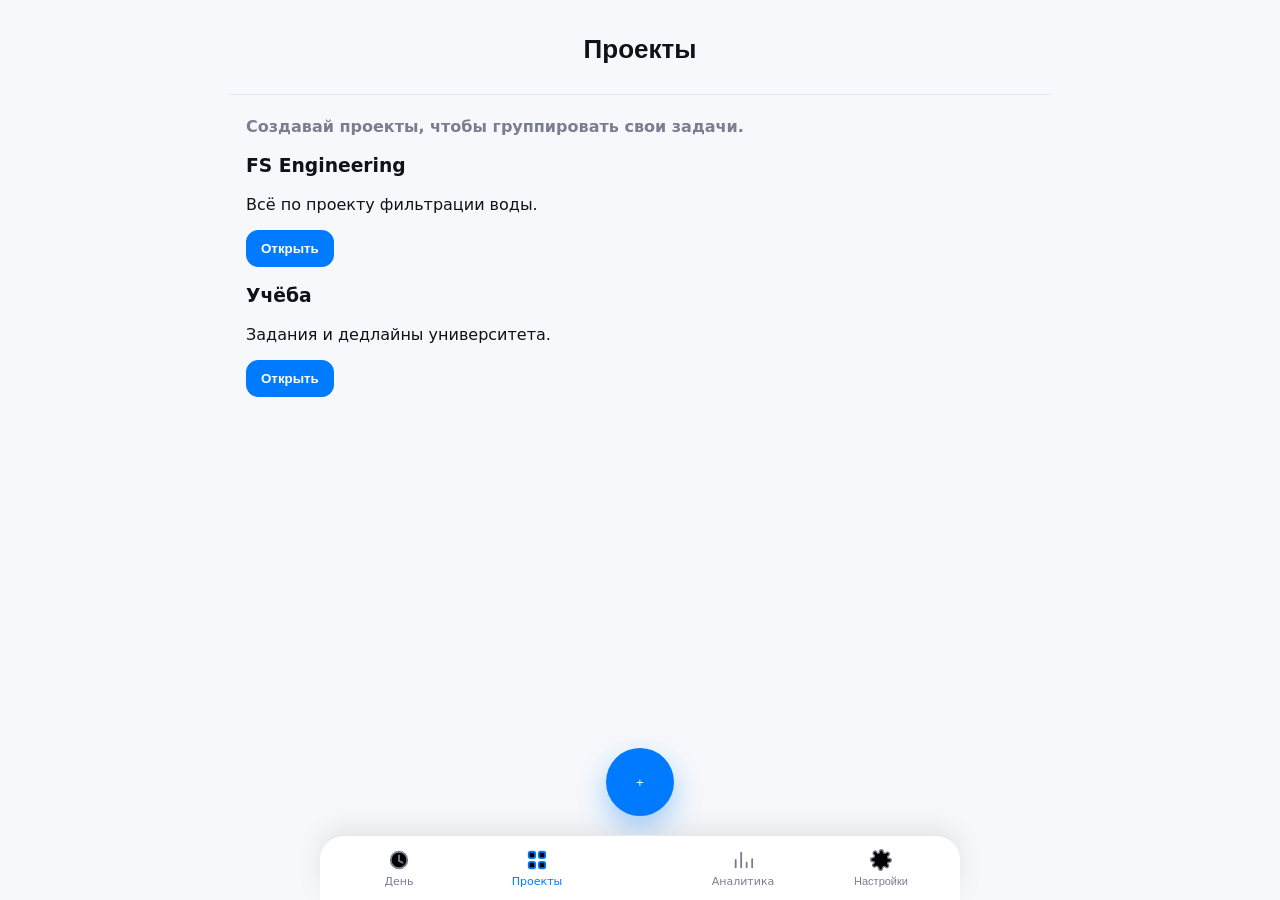
==== projects.html @ 5dbe1019 "Create projects.html" ====
<!doctype html>
<html lang="ru">
<head>
  <meta charset="utf-8" />
  <meta name="viewport" content="width=device-width, initial-scale=1, viewport-fit=cover" />
  <title>Weepl — Проекты</title>
  <link rel="stylesheet" href="styles.css" />
</head>
<body>
  <div class="app" data-theme="light">
    <header class="topbar">
      <h2 class="month">Проекты</h2>
    </header>

    <main class="content">
      <p class="section-sub">Создавай проекты, чтобы группировать свои задачи.</p>

      <div class="project-list">
        <div class="project-card">
          <h3>FS Engineering</h3>
          <p>Всё по проекту фильтрации воды.</p>
          <button class="btn primary">Открыть</button>
        </div>

        <div class="project-card">
          <h3>Учёба</h3>
          <p>Задания и дедлайны университета.</p>
          <button class="btn primary">Открыть</button>
        </div>

        <div class="project-card add">
          <button class="fab" aria-label="Добавить проект">+</button>
        </div>
      </div>
    </main>

    <nav class="bottombar">
      <a class="nav-btn" href="index.html">
        <svg width="22" height="22" viewBox="0 0 24 24"><circle cx="12" cy="12" r="9" stroke="currentColor" stroke-width="2"/><path d="M12 7v6l4 2" stroke="currentColor" stroke-width="2" stroke-linecap="round"/></svg>
        <span>День</span>
      </a>
      <a class="nav-btn is-active" href="projects.html">
        <svg width="22" height="22" viewBox="0 0 24 24"><rect x="3" y="3" width="7" height="7" rx="2" stroke="currentColor" stroke-width="2"/><rect x="14" y="3" width="7" height="7" rx="2" stroke="currentColor" stroke-width="2"/><rect x="3" y="14" width="7" height="7" rx="2" stroke="currentColor" stroke-width="2"/><rect x="14" y="14" width="7" height="7" rx="2" stroke="currentColor" stroke-width="2"/></svg>
        <span>Проекты</span>
      </a>

      <span class="nav-gap"></span>

      <a class="nav-btn" href="stats.html">
        <svg width="22" height="22" viewBox="0 0 24 24"><path d="M4 20v-8m6 8V4m6 16v-5m6 5v-9" stroke="currentColor" stroke-width="2" stroke-linecap="round"/></svg>
        <span>Аналитика</span>
      </a>
      <button class="nav-btn" id="openSettings">
        <svg width="22" height="22" viewBox="0 0 24 24"><path d="M12 15.5a3.5 3.5 0 1 0 0-7 3.5 3.5 0 0 0 0 7z" stroke="currentColor" stroke-width="2"/><path d="M19.4 15a1.7 1.7 0 0 0 .34 1.87l.06.06a2 2 0 1 1-2.83 2.83l-.06-.06A1.7 1.7 0 0 0 15 19.4a1.7 1.7 0 0 0-1 .6 1.7 1.7 0 0 0-.4 1v.17a2 2 0 1 1-4 0V21a1.7 1.7 0 0 0-.4-1 1.7 1.7 0 0 0-1-.6 1.7 1.7 0 0 0-1.87-.34l-.06.06a2 2 0 1 1-2.83-2.83l.06-.06A1.7 1.7 0 0 0 4.6 15a1.7 1.7 0 0 0-.6-1 1.7 1.7 0 0 0-1-.4H2.83a2 2 0 1 1 0-4H3a1.7 1.7 0 0 0 1-.4 1.7 1.7 0 0 0 .6-1 1.7 1.7 0 0 0-.34-1.87l-.06-.06A2 2 0 1 1 7.03 2.8l.06.06A1.7 1.7 0 0 0 9 4.6c.37 0 .73-.14 1-.4a1.7 1.7 0 0 0 .4-1V2.83a2 2 0 1 1 4 0V3a1.7 1.7 0 0 0 .4 1c.27.26.63.4 1 .4a1.7 1.7 0 0 0 1.87-.34l.06-.06a2 2 0 1 1 2.83 2.83l-.06.06A1.7 1.7 0 0 0 19.4 9c0 .37.14.73.4 1 .26.27.63.4 1 .4H21.2a2 2 0 1 1 0 4H20.8a1.7 1.7 0 0 0-1 .4c-.26.27-.4.63-.4 1z" stroke="currentColor" stroke-width="1.5" stroke-linecap="round"/></svg>
        <span>Настройки</span>
      </button>
    </nav>
  </div>

  <script>
    // кнопка настроек
    document.getElementById('openSettings').onclick=()=>alert('Настройки доступны на главной');
  </script>
</body>
</html>
---- styles.css ----
/* =====================================================
   WEEPL — styles.css (final enhanced)
   - Крупнее капсулы дат + spring-анимация при выборе
   - Подсветка активного дня и hover glow
   - Ровная сетка, унифицированные кнопки
   ===================================================== */

:root{
  --accent:#007aff;
  --bg:#f6f8fb;
  --bg-card:#ffffff;
  --text:#111217;
  --text-muted:#7a7e91;
  --line:#e5e8f2;
  --shadow:0 8px 22px rgba(0,0,0,.06);
  --radius:18px;
  --font-ui:"Inter",system-ui,-apple-system,"Segoe UI",Roboto,sans-serif;
  --impact:Impact,Haettenschweiler,"Arial Narrow Bold",sans-serif;
}

[data-theme="dark"]{
  --bg:#0f1a2b;
  --bg-card:#1a2437;
  --text:#f6f7fb;
  --text-muted:#8b91a3;
  --line:#232e45;
  --shadow:0 8px 26px rgba(0,0,0,.5);
}

*{box-sizing:border-box}
html,body{height:100%;margin:0}
body{
  background:var(--bg); color:var(--text);
  font-family:var(--font-ui);
  -webkit-font-smoothing:antialiased;
  transition:background .3s,color .3s;
}

.app{min-height:100dvh; display:flex; flex-direction:column; padding-bottom:100px}

/* ====== Topbar ====== */
.topbar{
  position:sticky; top:0; z-index:10;
  display:flex; align-items:center; justify-content:center; gap:14px;
  padding:12px 16px calc(8px + env(safe-area-inset-top,0));
  background:var(--bg); border-bottom:1px solid var(--line);
  backdrop-filter:blur(8px);
}
.icon-btn{
  border:0; width:40px; height:40px; border-radius:50%;
  display:grid; place-items:center; background:var(--bg-card); color:var(--text);
  box-shadow:var(--shadow); cursor:pointer;
  transition:transform .15s ease, background .2s;
}
.icon-btn:hover{ transform:scale(1.05); background:color-mix(in srgb, var(--accent) 10%, var(--bg-card)); }
.icon-btn:focus-visible{ outline:3px solid color-mix(in srgb, var(--accent) 60%, white); outline-offset:2px }
.month-title{text-align:center}
.month{font-family:var(--impact); font-size:26px}
.year{font-size:12px; color:var(--text-muted)}

/* ====== Calendar strip ====== */
.calendar-strip{ padding:8px 0 }
.dates{
  display:flex; gap:16px; padding:0 16px 12px;
  overflow-x:auto; scrollbar-width:none;
  scroll-snap-type:x mandatory;
}
.dates::-webkit-scrollbar{display:none}

.date{
  scroll-snap-align:center;
  flex:0 0 118px;
  border-radius:32px;
  background:var(--bg-card);
  border:2px solid var(--line);
  box-shadow:var(--shadow);
  padding:12px 12px 14px;
  text-align:center;
  transition:transform .2s, background .25s, border-color .25s, color .25s, box-shadow .25s;
  cursor:pointer;
}
.date:hover{ box-shadow:0 8px 24px rgba(0,0,0,.1); transform:translateY(-2px) }
.date .day{ font-family:var(--impact); font-size:38px; margin:2px 0 6px }
.date .dow,.date .mon{ font-size:13px; color:var(--text-muted) }
.date.is-outside{ opacity:.55 }
.date.is-today{ outline:2px dashed rgba(0,122,255,.25); outline-offset:-8px }

.date.is-selected{
  background:var(--accent); color:#fff;
  border-color:color-mix(in srgb, var(--accent) 70%, #fff);
  transform:translateY(-5px);
  box-shadow:0 10px 28px rgba(0,122,255,.35);
  animation:springPop .25s cubic-bezier(.36,1.2,.4,1);
}
.date.is-selected .dow,.date.is-selected .mon{ color:#fff }

@keyframes springPop{
  0%{ transform:scale(1) translateY(0); }
  40%{ transform:scale(1.08) translateY(-6px); }
  70%{ transform:scale(0.97) translateY(-4px); }
  100%{ transform:scale(1) translateY(-5px); }
}

/* ====== Content ====== */
.content{ padding:8px 16px 16px; flex:1 }
.section-title{ margin:6px 0 12px; font-weight:800; letter-spacing:.2px }
.section-sub{ margin:14px 0 8px; color:var(--text-muted); font-weight:700 }

/* ====== Unified grid row ====== */
.row{
  display:grid;
  grid-template-columns:40px 1fr;
  align-items:stretch;
  gap:10px;
  margin-bottom:12px;
}
.node{
  position:relative;
  display:flex; justify-content:center;
}
.node::before{
  content:"";
  position:absolute; top:-2px; bottom:-2px;
  left:calc(50% - 1px); width:2px; background:var(--line); border-radius:2px;
}
.pin{
  z-index:1; width:22px; height:22px; border-radius:50%;
  background:var(--accent); color:#fff; font-size:12px;
  display:grid; place-items:center;
  box-shadow:0 0 0 6px rgba(0,122,255,.15);
  margin-top:6px;
}
.pin-task{ background:#20c997; box-shadow:0 0 0 6px rgba(32,201,151,.18) }
.cell{ display:flex; align-items:stretch }

/* ====== Event card ====== */
.event .card{
  background:var(--bg-card);
  border:1px solid var(--line);
  border-radius:var(--radius);
  box-shadow:var(--shadow);
  padding:12px 14px;
}
.event .title{ font-weight:700 }
.event .meta{ font-size:12px; color:var(--text-muted) }
.event.is-done{ opacity:.6; text-decoration:line-through }

/* ====== Task card ====== */
.task{
  background:var(--bg-card);
  border:1px solid var(--line);
  border-radius:var(--radius);
  box-shadow:var(--shadow);
  padding:12px 14px;
  display:flex; align-items:center; gap:10px; width:100%;
}
.task .check{
  width:22px; height:22px; border-radius:6px;
  border:2px solid var(--accent); color:var(--accent);
  display:grid; place-items:center; flex-shrink:0; background:#fff;
}
.task .info{ flex:1 }
.task .name{ font-weight:700 }
.task .priority{ font-size:12px; color:var(--text-muted) }
.task.is-done{ opacity:.6; text-decoration:line-through }

/* ====== Bottom bar + FAB ====== */
.fab{
  position:fixed; left:50%; transform:translateX(-50%);
  bottom:calc(84px + env(safe-area-inset-bottom,0));
  width:68px; height:68px; border-radius:34px; border:0; color:#fff;
  background:var(--accent); display:grid; place-items:center;
  box-shadow:0 12px 28px rgba(0,122,255,.35);
  cursor:pointer; transition:transform .25s ease, box-shadow .25s ease;
}
.fab:hover{ transform:translateX(-50%) scale(1.08); box-shadow:0 18px 36px rgba(0,122,255,.45); }

.bottombar{
  position:fixed; left:0; right:0; bottom:0;
  background:var(--bg-card); border-top:1px solid var(--line);
  border-radius:24px 24px 0 0; box-shadow:0 -8px 24px rgba(0,0,0,.08);
  display:grid; grid-template-columns:1fr 1fr 68px 1fr 1fr; align-items:center;
  padding:12px 10px calc(12px + env(safe-area-inset-bottom,0));
}
.nav-btn{
  border:0; background:transparent; color:var(--text-muted);
  display:flex; flex-direction:column; align-items:center; gap:4px;
  font-size:11px; text-decoration:none; cursor:pointer;
  transition:color .2s, transform .2s;
}
.nav-btn:hover{ transform:translateY(-1px); color:var(--accent) }
.nav-btn:focus-visible{ outline:3px solid color-mix(in srgb, var(--accent) 60%, white); border-radius:12px; outline-offset:2px }
.nav-btn.is-active{ color:var(--accent) }

/* ====== Modals ====== */
.modal{
  border:0; padding:0; border-radius:24px; overflow:hidden;
  max-width:min(92vw,420px); box-shadow:0 24px 64px rgba(0,0,0,.3);
}
.modal::backdrop{ background:rgba(0,0,0,.45); backdrop-filter:blur(4px) }
.modal-card{ background:var(--bg-card); color:var(--text); display:flex; flex-direction:column; max-height:90dvh }
.modal-header,.modal-footer{
  padding:14px 16px; border-bottom:1px solid var(--line);
  display:flex; justify-content:space-between; align-items:center;
}
.modal-footer{ border-top:1px solid var(--line); border-bottom:0; gap:10px; justify-content:flex-end }
.modal-body{ padding:16px; overflow:auto }
.field{ display:flex; flex-direction:column; gap:6px; margin-bottom:10px }
.field>span,.field>legend{ font-size:12px; color:var(--text-muted); font-weight:700 }
.field input,.field select,.field textarea{
  font:inherit; border-radius:12px; border:1px solid var(--line);
  padding:10px 12px; background:var(--bg); color:var(--text);
}
.grid{ display:grid; gap:12px }
.grid-2{ display:grid; grid-template-columns:1fr 1fr; gap:12px }
.btn{ border:1px solid var(--line); border-radius:12px; padding:10px 14px; background:var(--bg); color:var(--text); font-weight:800; cursor:pointer; transition:all .2s }
.btn.primary{ background:var(--accent); border-color:var(--accent); color:#fff }
.btn:hover{ opacity:.9 }

.color-options{ display:flex; gap:8px; align-items:center; flex-wrap:wrap }
.color-swatch{ width:28px; height:28px; border-radius:50%; border:2px solid var(--line); background:var(--c); cursor:pointer; transition:transform .2s }
.color-swatch:hover{ transform:scale(1.1) }

/* ====== Responsiveness ====== */
@media (min-width:768px){
  .app{ max-width:820px; margin:0 auto }
  .bottombar{ max-width:820px; left:50%; transform:translateX(-50%) }
}
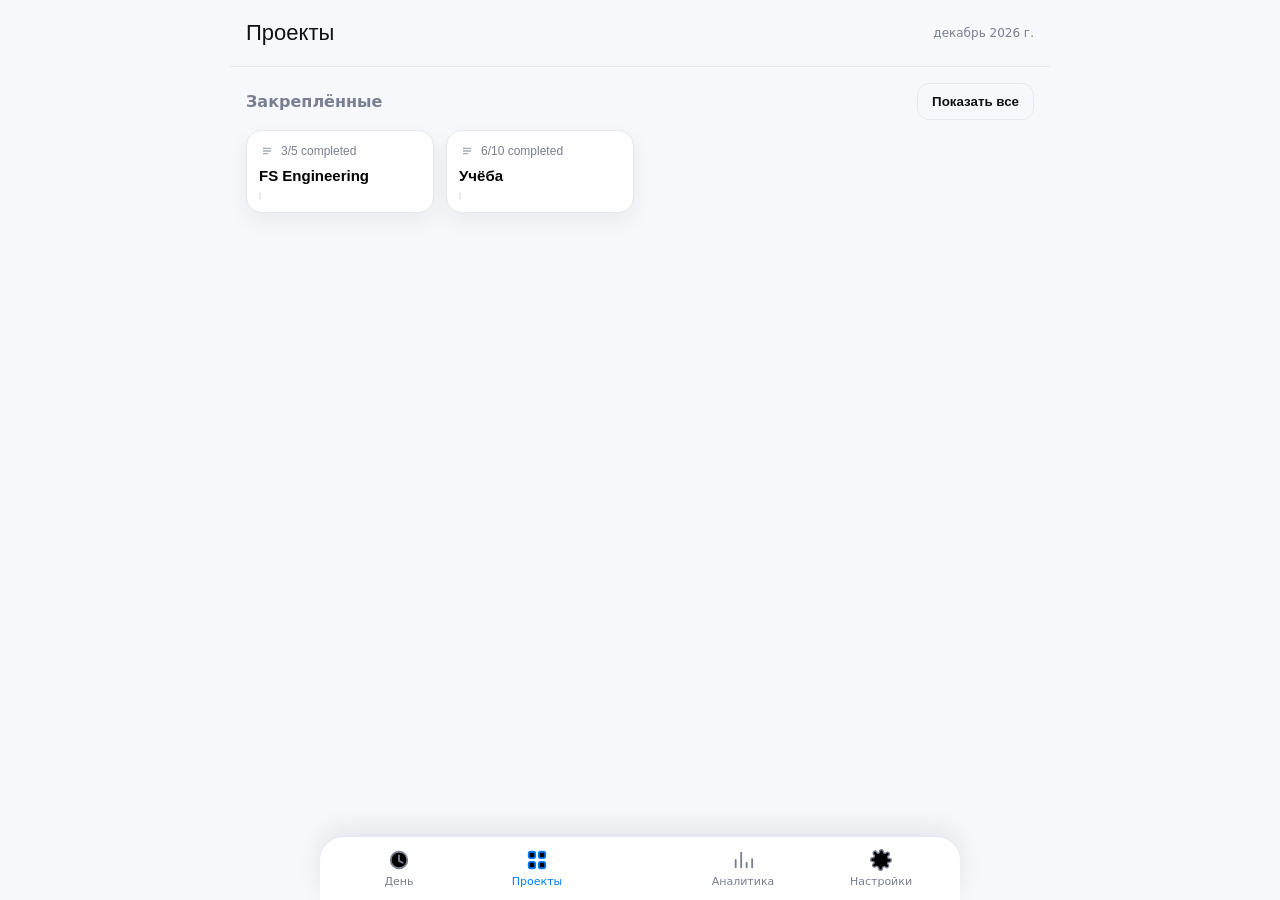
==== commit ad4f72ee: "Update projects.html" ====
--- a/projects.html
+++ b/projects.html
@@ -5,32 +5,69 @@
   <meta name="viewport" content="width=device-width, initial-scale=1, viewport-fit=cover" />
   <title>Weepl — Проекты</title>
   <link rel="stylesheet" href="styles.css" />
+  <style>
+    .projects-wrap{padding:8px 16px 16px}
+    .projects-top{display:flex; align-items:center; justify-content:space-between; margin:8px 0 12px}
+    .projects-top .month{font-family:var(--impact); font-size:22px}
+    .pinned-head{display:flex; align-items:center; justify-content:space-between; margin:8px 0 10px}
+    .pinned-head .section-sub{margin:0}
+    .grid-pinned{display:grid; grid-template-columns:repeat(2,1fr); gap:12px}
+    .p-card{
+      background:var(--bg-card); border:1px solid var(--line); border-radius:16px; box-shadow:var(--shadow);
+      padding:12px; display:flex; flex-direction:column; gap:8px; transition:transform .2s, box-shadow .25s;
+    }
+    .p-card:hover{ transform:translateY(-3px); box-shadow:0 12px 32px rgba(0,0,0,.12) }
+    .p-card h4{margin:0; font-size:15px}
+    .p-mini{display:flex; align-items:center; gap:6px; color:var(--text-muted); font-size:12px}
+    .p-mini svg{opacity:.65}
+    .progress{
+      height:8px; background:var(--bg); border:1px solid var(--line); border-radius:8px; overflow:hidden
+    }
+    .progress > i{display:block; height:100%; width:0%; background:var(--accent); transition:width .35s ease}
+    /* список задач выбранного проекта */
+    .proj-panel{
+      margin-top:16px; background:var(--bg-card); border:1px solid var(--line); border-radius:16px; box-shadow:var(--shadow);
+      overflow:hidden
+    }
+    .proj-bar{display:grid; grid-template-columns:1fr 1fr; gap:10px; padding:12px 14px; border-bottom:1px solid var(--line)}
+    .proj-bar .chip{background:var(--bg); border:1px solid var(--line); border-radius:12px; padding:8px 10px; font-size:12px; color:var(--text-muted)}
+    .tasks-list{padding:8px 14px 12px}
+    .trow{display:grid; grid-template-columns:28px 1fr 56px; align-items:center; gap:10px; padding:8px 0; border-bottom:1px dashed var(--line)}
+    .trow:last-child{border-bottom:0}
+    .trow .n{width:22px; height:22px; border-radius:50%; background:var(--bg); border:1px solid var(--line); display:grid; place-items:center; font-size:12px; color:var(--text-muted)}
+    .trow .desc{display:flex; flex-direction:column}
+    .trow .desc .ttl{font-weight:700}
+    .trow .desc .sub{font-size:12px; color:var(--text-muted)}
+    .trow .state{display:flex; gap:8px; justify-content:flex-end}
+    .ct{width:18px; height:18px; border:2px solid var(--line); border-radius:4px; display:inline-block}
+    .ct.is-done{ background:var(--accent); border-color:var(--accent) }
+    @media (min-width:768px){ .grid-pinned{grid-template-columns:repeat(4,1fr)} }
+  </style>
 </head>
 <body>
   <div class="app" data-theme="light">
     <header class="topbar">
-      <h2 class="month">Проекты</h2>
+      <div class="projects-top" style="width:100%;">
+        <div class="month">Проекты</div>
+        <div class="year" id="projMonth"></div>
+      </div>
     </header>
 
-    <main class="content">
-      <p class="section-sub">Создавай проекты, чтобы группировать свои задачи.</p>
+    <main class="projects-wrap">
+      <div class="pinned-head">
+        <div class="section-sub">Закреплённые</div>
+        <button class="btn" id="seeAll">Показать все</button>
+      </div>
 
-      <div class="project-list">
-        <div class="project-card">
-          <h3>FS Engineering</h3>
-          <p>Всё по проекту фильтрации воды.</p>
-          <button class="btn primary">Открыть</button>
+      <div class="grid-pinned" id="pinnedGrid"></div>
+
+      <div class="proj-panel" id="projPanel" hidden>
+        <div class="proj-bar">
+          <div class="chip">Создан: <b id="createdAt">—</b></div>
+          <div class="chip">Дедлайн: <b id="dueAt">—</b></div>
         </div>
-
-        <div class="project-card">
-          <h3>Учёба</h3>
-          <p>Задания и дедлайны университета.</p>
-          <button class="btn primary">Открыть</button>
-        </div>
-
-        <div class="project-card add">
-          <button class="fab" aria-label="Добавить проект">+</button>
-        </div>
+        <div class="section-sub" style="padding:10px 14px 0;">Задачи</div>
+        <div class="tasks-list" id="tasksList"></div>
       </div>
     </main>
 
@@ -43,23 +80,101 @@
         <svg width="22" height="22" viewBox="0 0 24 24"><rect x="3" y="3" width="7" height="7" rx="2" stroke="currentColor" stroke-width="2"/><rect x="14" y="3" width="7" height="7" rx="2" stroke="currentColor" stroke-width="2"/><rect x="3" y="14" width="7" height="7" rx="2" stroke="currentColor" stroke-width="2"/><rect x="14" y="14" width="7" height="7" rx="2" stroke="currentColor" stroke-width="2"/></svg>
         <span>Проекты</span>
       </a>
-
       <span class="nav-gap"></span>
-
       <a class="nav-btn" href="stats.html">
         <svg width="22" height="22" viewBox="0 0 24 24"><path d="M4 20v-8m6 8V4m6 16v-5m6 5v-9" stroke="currentColor" stroke-width="2" stroke-linecap="round"/></svg>
         <span>Аналитика</span>
       </a>
-      <button class="nav-btn" id="openSettings">
+      <a class="nav-btn" id="openSettings" href="settings.html">
         <svg width="22" height="22" viewBox="0 0 24 24"><path d="M12 15.5a3.5 3.5 0 1 0 0-7 3.5 3.5 0 0 0 0 7z" stroke="currentColor" stroke-width="2"/><path d="M19.4 15a1.7 1.7 0 0 0 .34 1.87l.06.06a2 2 0 1 1-2.83 2.83l-.06-.06A1.7 1.7 0 0 0 15 19.4a1.7 1.7 0 0 0-1 .6 1.7 1.7 0 0 0-.4 1v.17a2 2 0 1 1-4 0V21a1.7 1.7 0 0 0-.4-1 1.7 1.7 0 0 0-1-.6 1.7 1.7 0 0 0-1.87-.34l-.06.06a2 2 0 1 1-2.83-2.83l.06-.06A1.7 1.7 0 0 0 4.6 15a1.7 1.7 0 0 0-.6-1 1.7 1.7 0 0 0-1-.4H2.83a2 2 0 1 1 0-4H3a1.7 1.7 0 0 0 1-.4 1.7 1.7 0 0 0 .6-1 1.7 1.7 0 0 0-.34-1.87l-.06-.06A2 2 0 1 1 7.03 2.8l.06.06A1.7 1.7 0 0 0 9 4.6c.37 0 .73-.14 1-.4a1.7 1.7 0 0 0 .4-1V2.83a2 2 0 1 1 4 0V3a1.7 1.7 0 0 0 .4 1c.27.26.63.4 1 .4a1.7 1.7 0 0 0 1.87-.34l.06-.06a2 2 0 1 1 2.83 2.83l-.06.06A1.7 1.7 0 0 0 19.4 9c0 .37.14.73.4 1 .26.27.63.4 1 .4H21.2a2 2 0 1 1 0 4H20.8a1.7 1.7 0 0 0-1 .4c-.26.27-.4.63-.4 1z" stroke="currentColor" stroke-width="1.5" stroke-linecap="round"/></svg>
         <span>Настройки</span>
-      </button>
+      </a>
     </nav>
   </div>
 
   <script>
-    // кнопка настроек
-    document.getElementById('openSettings').onclick=()=>alert('Настройки доступны на главной');
+    // Демоданные проектов — потом подключим к твоему сториджу
+    const projects = [
+      {
+        id:"fs", title:"FS Engineering", created:"1 Июл", due:"12 Июл",
+        done:3, total:5, pinned:true,
+        tasks:[
+          {n:1, ttl:"Discovery Call", sub:"Понять цели проекта", done:true,  date:"1 Июл"},
+          {n:2, ttl:"UX Research",    sub:"Интервью и гипотезы", done:true,  date:"3 Июл"},
+          {n:3, ttl:"Wireframing",    sub:"Первые макеты",      done:true,  date:"9 Июл"},
+          {n:4, ttl:"Prototype",      sub:"Собрать интерактив", done:false, date:"—"},
+          {n:5, ttl:"Wireframing",    sub:"Итерация 2",         done:false, date:"—"},
+        ]
+      },
+      {
+        id:"uni", title:"Учёба", created:"20 Сен", due:"25 Дек",
+        done:6, total:10, pinned:true,
+        tasks:[
+          {n:1, ttl:"Курсовая",     sub:"Глава 1–2", done:true,  date:"22 Сен"},
+          {n:2, ttl:"Реферат",      sub:"Черновик",  done:true,  date:"3 Окт"},
+          {n:3, ttl:"Презентация",  sub:"Слайды",    done:false, date:"—"},
+          {n:4, ttl:"Семинар",      sub:"Подготовка",done:false, date:"—"},
+          {n:5, ttl:"Кейс-чемп",    sub:"Сабмит",    done:false, date:"—"},
+        ]
+      },
+      { id:"life", title:"Личное", created:"10 Окт", due:"—", done:4, total:8, pinned:false, tasks:[] },
+      { id:"side", title:"Сайд-проект", created:"15 Окт", due:"30 Дек", done:1, total:4, pinned:false, tasks:[] },
+    ];
+
+    // отрисовка закреплённых
+    const grid = document.getElementById('pinnedGrid');
+    const panel = document.getElementById('projPanel');
+    const createdAt = document.getElementById('createdAt');
+    const dueAt = document.getElementById('dueAt');
+    const tasksList = document.getElementById('tasksList');
+    const projMonth = document.getElementById('projMonth');
+    projMonth.textContent = new Date().toLocaleString('ru-RU',{month:'long', year:'numeric'});
+
+    const pinned = projects.filter(p=>p.pinned);
+    pinned.forEach(p=>{
+      const el = document.createElement('button');
+      el.className = 'p-card';
+      el.innerHTML = `
+        <div class="p-mini">
+          <svg width="16" height="16" viewBox="0 0 24 24"><path d="M6 8h12M6 12h12M6 16h8" fill="none" stroke="currentColor" stroke-width="2"/></svg>
+          <span>${p.done}/${p.total} completed</span>
+        </div>
+        <h4>${p.title}</h4>
+        <div class="progress"><i style="width:${Math.round((p.done/p.total)*100)}%"></i></div>
+      `;
+      el.onclick = ()=> openProject(p);
+      grid.appendChild(el);
+    });
+
+    function openProject(p){
+      panel.hidden = false;
+      createdAt.textContent = p.created;
+      dueAt.textContent = p.due;
+      tasksList.innerHTML = '';
+      p.tasks.forEach(t=>{
+        const row = document.createElement('div');
+        row.className = 'trow';
+        row.innerHTML = `
+          <div class="n">${t.n}</div>
+          <div class="desc">
+            <div class="ttl">${t.ttl}</div>
+            <div class="sub">${t.sub}${t.date!=='—' ? ` • <span>${t.date}</span>`:''}</div>
+          </div>
+          <div class="state">
+            <span class="ct ${t.done?'is-done':''}"></span>
+          </div>
+        `;
+        row.querySelector('.ct').onclick = ()=>{
+          t.done = !t.done;
+          row.querySelector('.ct').classList.toggle('is-done', t.done);
+        };
+        tasksList.appendChild(row);
+      });
+      // авто-скролл к панели
+      panel.scrollIntoView({behavior:'smooth', block:'start'});
+    }
+
+    document.getElementById('seeAll').onclick = ()=> alert('Режим «Все проекты» добавим после интеграции со сториджем.');
   </script>
 </body>
 </html>
